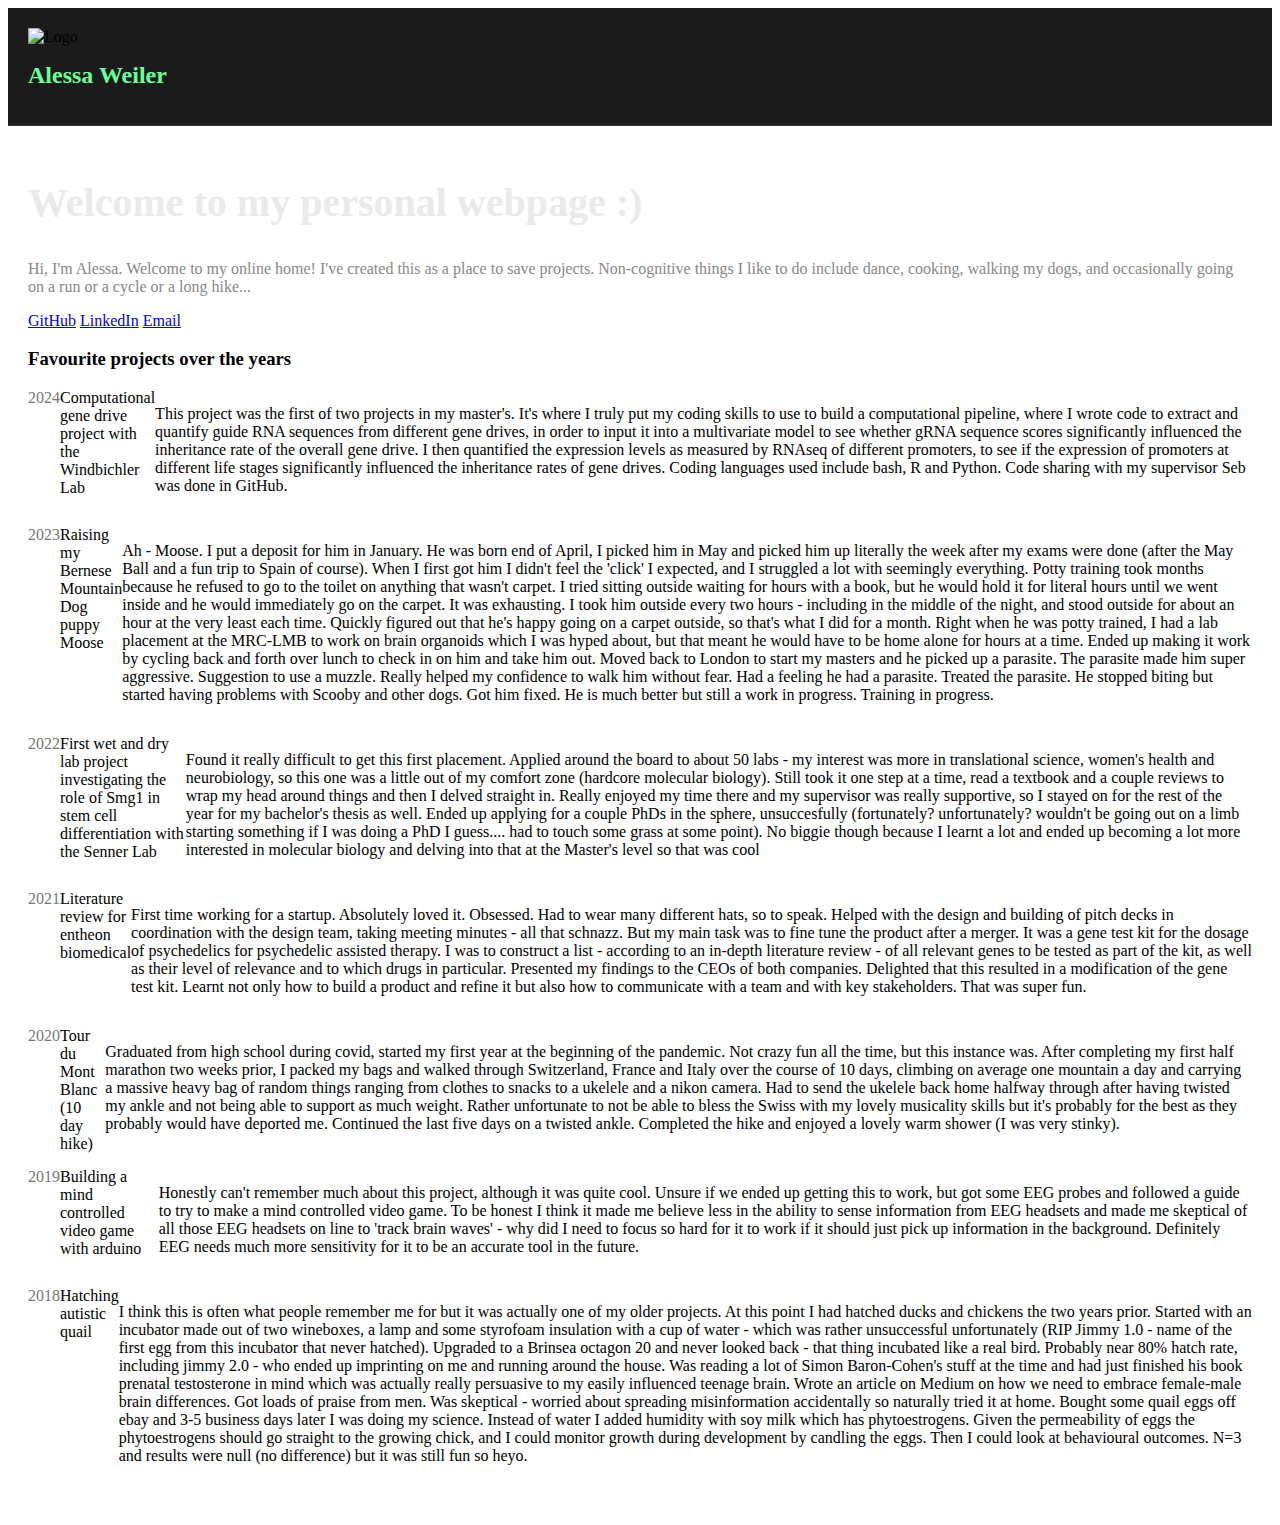
==== index.html @ 0f493e57 "Update index.html" ====
<!DOCTYPE html>
<html lang="en">
<head>
    <meta charset="UTF-8">
    <meta name="viewport" content="width=device-width, initial-scale=1.0">
    <title>Alessa's Online Home</title>
    <link rel="stylesheet" href="style.css">
</head>
<body>
    <header>
        <div class="logo">
            <img src="logo.png" alt="Logo" class="logo">
            <h1>Alessa Weiler</h1>
        </div>
    </header>
    
    <main>
        <section class="intro">
            <h2>Welcome to my personal webpage :)</h2>
            <p>Hi, I'm Alessa. Welcome to my online home! I've created this as a place to save projects. Non-cognitive things I like to do include dance, cooking, walking my dogs, and occasionally going on a run or a cycle or a long hike...</p>
            <div class="social-icons">
                <a href="https://github.com/alessa-weiler" target="_blank">GitHub</a>
                <a href="https://linkedin.com/in/alessaweiler" target="_blank">LinkedIn</a>
                <a href="mailto:alessa@ngenesis-diagnostics.com">Email</a>
            </div>
        </section>
        
        
        <section class="posts">
            <h3>Favourite projects over the years</h3>
            <ul>
                <li>
                    <span>2024</span>
                    Computational gene drive project with the Windbichler Lab
                    <div class="dropdown-content">
                        <p>This project was the first of two projects in my master's. It's where I truly put my coding skills to use to build a computational pipeline, where I wrote code to extract and quantify guide RNA sequences from different gene drives, in order to input it into a multivariate model to see whether gRNA sequence scores significantly influenced the inheritance rate of the overall gene drive. I then quantified the expression levels as measured by RNAseq of different promoters, to see if the expression of promoters at different life stages significantly influenced the inheritance rates of gene drives. Coding languages used include bash, R and Python. Code sharing with my supervisor Seb was done in GitHub. </p>
                    </div>
                </li>
                <li>
                    <span>2023</span>
                    Raising my Bernese Mountain Dog puppy Moose
                    <div class="dropdown-content">
                        <p>Ah - Moose. I put a deposit for him in January. He was born end of April, I picked him in May and picked him up literally the week after my exams were done (after the May Ball and a fun trip to Spain of course). When I first got him I didn't feel the 'click' I expected, and I struggled a lot with seemingly everything. Potty training took months because he refused to go to the toilet on anything that wasn't carpet. I tried sitting outside waiting for hours with a book, but he would hold it for literal hours until we went inside and he would immediately go on the carpet. It was exhausting. I took him outside every two hours - including in the middle of the night, and stood outside for about an hour at the very least each time. Quickly figured out that he's happy going on a carpet outside, so that's what I did for a month. Right when he was potty trained, I had a lab placement at the MRC-LMB to work on brain organoids which I was hyped about, but that meant he would have to be home alone for hours at a time. Ended up making it work by cycling back and forth over lunch to check in on him and take him out. Moved back to London to start my masters and he picked up a parasite. The parasite made him super aggressive. Suggestion to use a muzzle. Really helped my confidence to walk him without fear. Had a feeling he had a parasite. Treated the parasite. He stopped biting but started having problems with Scooby and other dogs. Got him fixed. He is much better but still a work in progress. Training in progress.  </p>
                    </div>
                </li>
                <li>
                    <span>2022</span>
                    First wet and dry lab project investigating the role of Smg1 in stem cell differentiation with the Senner Lab
                    <div class="dropdown-content">
                        <p>Found it really difficult to get this first placement. Applied around the board to about 50 labs - my interest was more in translational science, women's health and neurobiology, so this one was a little out of my comfort zone (hardcore molecular biology). Still took it one step at a time, read a textbook and a couple reviews to wrap my head around things and then I delved straight in. Really enjoyed my time there and my supervisor was really supportive, so I stayed on for the rest of the year for my bachelor's thesis as well. Ended up applying for a couple PhDs in the sphere, unsuccesfully (fortunately? unfortunately? wouldn't be going out on a limb starting something if I was doing a PhD I guess.... had to touch some grass at some point). No biggie though because I learnt a lot and ended up becoming a lot more interested in molecular biology and delving into that at the Master's level so that was cool </p>
                    </div>
                </li>
                <li>
                    <span>2021</span>
                    Literature review for entheon biomedical
                    <div class="dropdown-content">
                        <p>First time working for a startup. Absolutely loved it. Obsessed. Had to wear many different hats, so to speak. Helped with the design and building of pitch decks in coordination with the design team, taking meeting minutes - all that schnazz. But my main task was to fine tune the product after a merger. It was a gene test kit for the dosage of psychedelics for psychedelic assisted therapy. I was to construct a list - according to an in-depth literature review - of all relevant genes to be tested as part of the kit, as well as their level of relevance and to which drugs in particular. Presented my findings to the CEOs of both companies. Delighted that this resulted in a modification of the gene test kit. Learnt not only how to build a product and refine it but also how to communicate with a team and with key stakeholders. That was super fun.  </p>
                    </div>
                </li>
                <li>
                    <span>2020</span>
                    Tour du Mont Blanc (10 day hike)
                    <div class="dropdown-content">
                        <p>Graduated from high school during covid, started my first year at the beginning of the pandemic. Not crazy fun all the time, but this instance was. After completing my first half marathon two weeks prior, I packed my bags and walked through Switzerland, France and Italy over the course of 10 days, climbing on average one mountain a day and carrying a massive heavy bag of random things ranging from clothes to snacks to a ukelele and a nikon camera. Had to send the ukelele back home halfway through after having twisted my ankle and not being able to support as much weight. Rather unfortunate to not be able to bless the Swiss with my lovely musicality skills but it's probably for the best as they probably would have deported me. Continued the last five days on a twisted ankle. Completed the hike and enjoyed a lovely warm shower (I was very stinky). </p>
                    </div>
                </li>
                <li>
                    <span>2019</span>
                    Building a mind controlled video game with arduino
                    <div class="dropdown-content">
                        <p>Honestly can't remember much about this project, although it was quite cool. Unsure if we ended up getting this to work, but got some EEG probes and followed a guide to try to make a mind controlled video game. To be honest I think it made me believe less in the ability to sense information from EEG headsets and made me skeptical of all those EEG headsets on line to 'track brain waves' - why did I need to focus so hard for it to work if it should just pick up information in the background. Definitely EEG needs much more sensitivity for it to be an accurate tool in the future. </p>
                    </div>
                </li>
                <li>
                    <span>2018</span>
                    Hatching autistic quail
                    <div class="dropdown-content">
                        <p>I think this is often what people remember me for but it was actually one of my older projects. At this point I had hatched ducks and chickens the two years prior. Started with an incubator made out of two wineboxes, a lamp and some styrofoam insulation with a cup of water - which was rather unsuccessful unfortunately (RIP Jimmy 1.0 - name of the first egg from this incubator that never hatched). Upgraded to a Brinsea octagon 20 and never looked back - that thing incubated like a real bird. Probably near 80% hatch rate, including jimmy 2.0 - who ended up imprinting on me and running around the house. Was reading a lot of Simon Baron-Cohen's stuff at the time and had just finished his book prenatal testosterone in mind which was actually really persuasive to my easily influenced teenage brain. Wrote an article on Medium on how we need to embrace female-male brain differences. Got loads of praise from men. Was skeptical - worried about spreading misinformation accidentally so naturally tried it at home. Bought some quail eggs off ebay and 3-5 business days later I was doing my science. Instead of water I added humidity with soy milk which has phytoestrogens. Given the permeability of eggs the phytoestrogens should go straight to the growing chick, and I could monitor growth during development by candling the eggs. Then I could look at behavioural outcomes. N=3 and results were null (no difference) but it was still fun so heyo. </p>
                    </div>
                </li>
            </ul>
        </section>
    </main>
</body>
</html>
---- style.css ----
header {
    display: flex;
    justify-content: space-between;
    align-items: center;
    padding: 20px;
    background-color: #1b1b1b;
    border-bottom: 1px solid #333;
}

.logo h1 {
    font-size: 1.5rem;
    color: #66ff99;
}

nav ul {
    list-style: none;
    display: flex;
    gap: 15px;
}

nav ul li a {
    color: #66ff99;
    text-decoration: none;
    font-weight: bold;
}

nav ul li a:hover {
    color: #00cc66;
}

main {
    padding: 20px;
}

.intro h2 {
    color: #eaeaea;
    font-size: 2.5rem;
}

.intro p {
    color: #888;
}

.posts ul {
    list-style: none;
    padding: 0;
}

.posts ul li {
    display: flex;
    justify-content: space-between;
    margin-bottom: 15px;
}

.posts ul li span {
    color: #777;
}

.posts ul li a {
    color: #66ff99;
    text-decoration: none;
}

.posts ul li a:hover {
    text-decoration: underline;
}
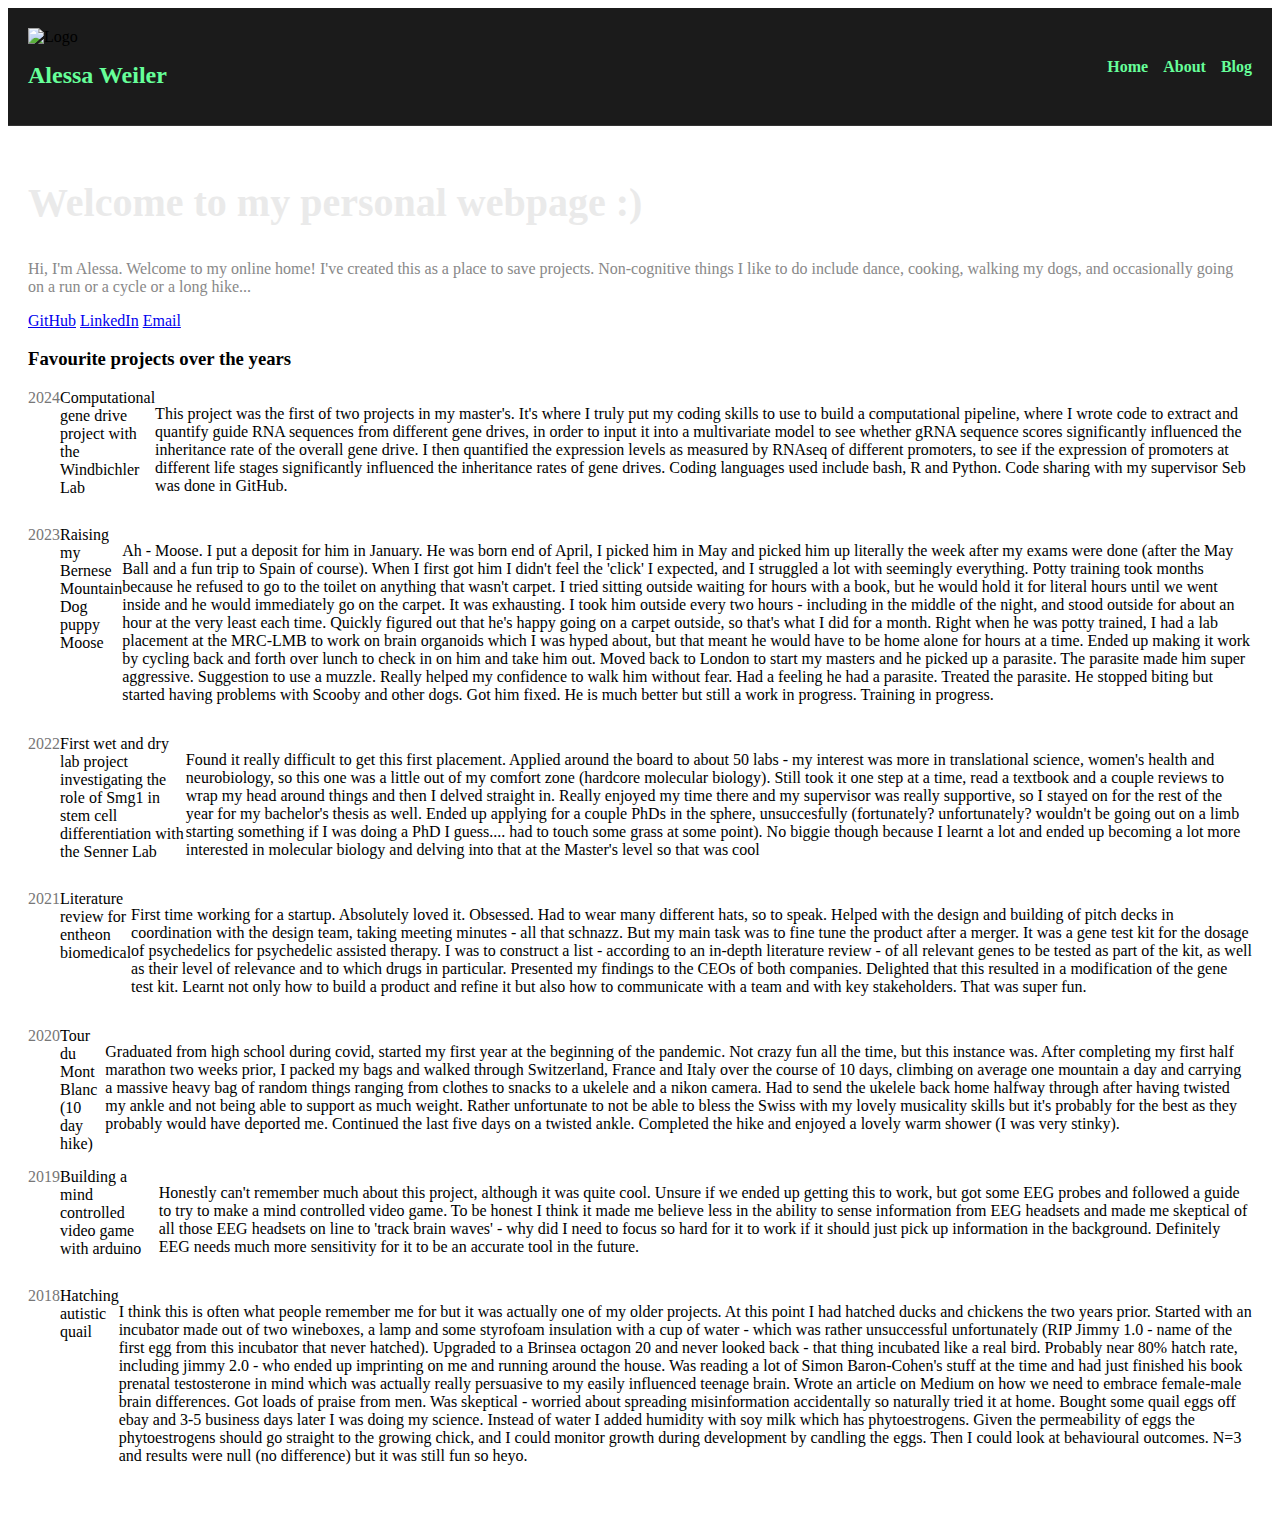
==== commit bf7f6453: "Update index.html" ====
--- a/index.html
+++ b/index.html
@@ -3,15 +3,23 @@
 <head>
     <meta charset="UTF-8">
     <meta name="viewport" content="width=device-width, initial-scale=1.0">
-    <title>Alessa's Online Home</title>
+    <title>Home | Astro Cactus</title>
     <link rel="stylesheet" href="style.css">
 </head>
+
 <body>
     <header>
         <div class="logo">
-            <img src="logo.png" alt="Logo" class="logo">
+            <img src="logo.png" alt="Logo" class="logo" height:20 width 20>
             <h1>Alessa Weiler</h1>
         </div>
+        <nav>
+            <ul>
+                <li><a href="index.html">Home</a></li>
+                <li><a href="about.html">About</a></li>
+                <li><a href="#">Blog</a></li>
+            </ul>
+        </nav>
     </header>
     
     <main>
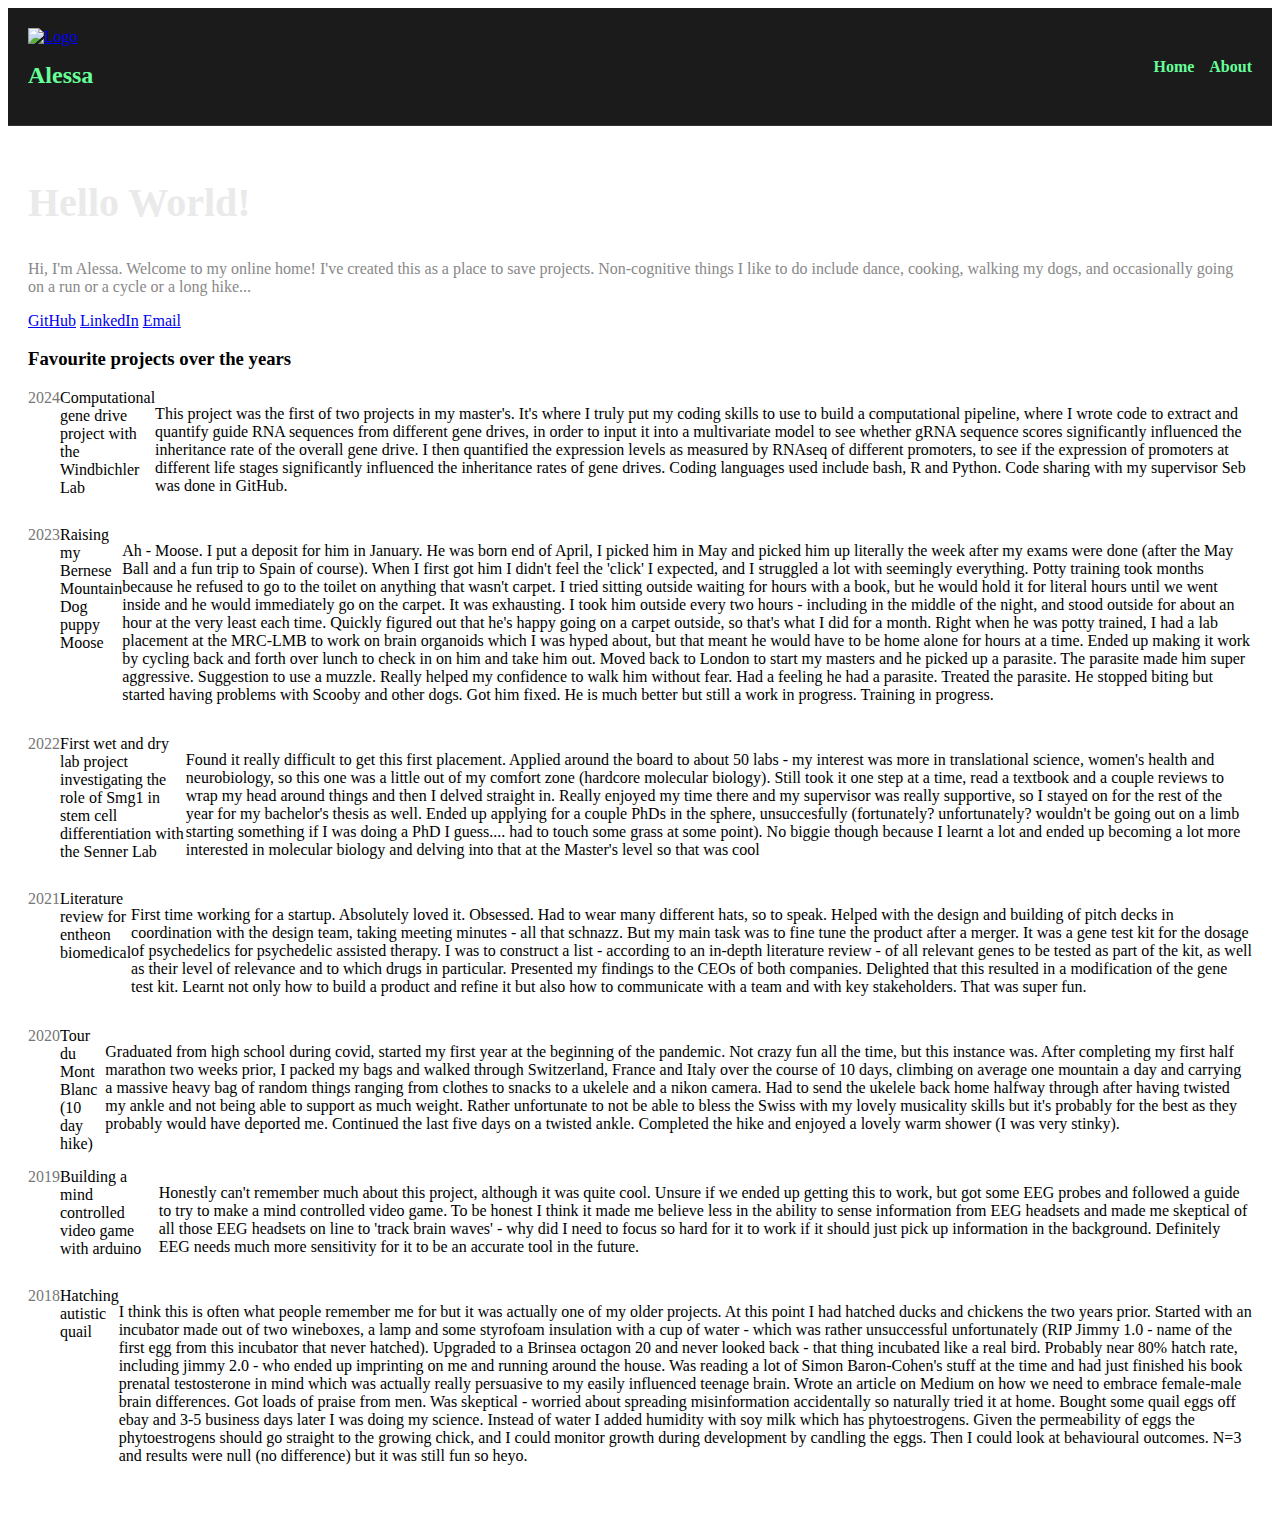
==== commit 915ed6a7: "Update index.html" ====
--- a/index.html
+++ b/index.html
@@ -3,28 +3,29 @@
 <head>
     <meta charset="UTF-8">
     <meta name="viewport" content="width=device-width, initial-scale=1.0">
-    <title>Home | Astro Cactus</title>
+    <title>Home | Alessa Weiler</title>
     <link rel="stylesheet" href="style.css">
 </head>
 
 <body>
     <header>
-        <div class="logo">
-            <img src="logo.png" alt="Logo" class="logo" height:20 width 20>
-            <h1>Alessa Weiler</h1>
-        </div>
+         <div class="logo">
+        <a href="index.html">
+            <img src="logo.png" alt="Logo" class="dog-logo">
+        </a>
+        <h1>Alessa</h1>
+    </div>
         <nav>
             <ul>
                 <li><a href="index.html">Home</a></li>
                 <li><a href="about.html">About</a></li>
-                <li><a href="#">Blog</a></li>
             </ul>
         </nav>
     </header>
     
     <main>
         <section class="intro">
-            <h2>Welcome to my personal webpage :)</h2>
+            <h2>Hello World!</h2>
             <p>Hi, I'm Alessa. Welcome to my online home! I've created this as a place to save projects. Non-cognitive things I like to do include dance, cooking, walking my dogs, and occasionally going on a run or a cycle or a long hike...</p>
             <div class="social-icons">
                 <a href="https://github.com/alessa-weiler" target="_blank">GitHub</a>
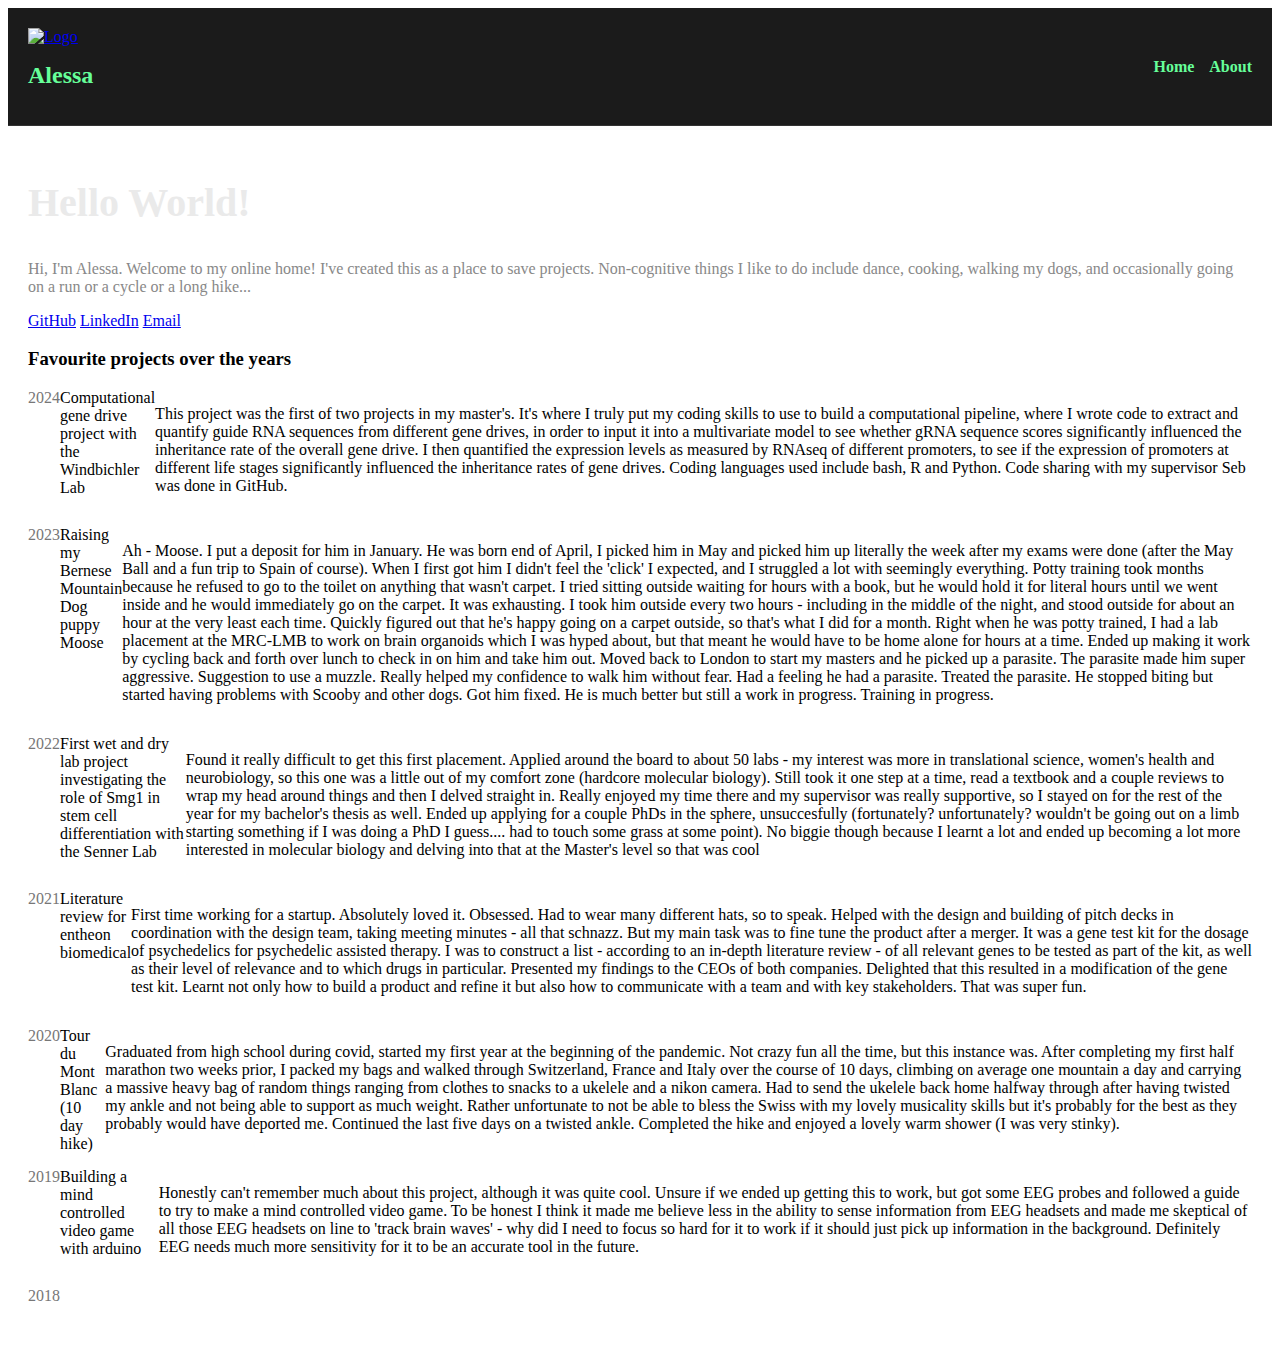
==== commit 88c6b14a: "Update index.html" ====
--- a/index.html
+++ b/index.html
@@ -82,10 +82,8 @@
                 </li>
                 <li>
                     <span>2018</span>
-                    Hatching autistic quail
-                    <div class="dropdown-content">
-                        <p>I think this is often what people remember me for but it was actually one of my older projects. At this point I had hatched ducks and chickens the two years prior. Started with an incubator made out of two wineboxes, a lamp and some styrofoam insulation with a cup of water - which was rather unsuccessful unfortunately (RIP Jimmy 1.0 - name of the first egg from this incubator that never hatched). Upgraded to a Brinsea octagon 20 and never looked back - that thing incubated like a real bird. Probably near 80% hatch rate, including jimmy 2.0 - who ended up imprinting on me and running around the house. Was reading a lot of Simon Baron-Cohen's stuff at the time and had just finished his book prenatal testosterone in mind which was actually really persuasive to my easily influenced teenage brain. Wrote an article on Medium on how we need to embrace female-male brain differences. Got loads of praise from men. Was skeptical - worried about spreading misinformation accidentally so naturally tried it at home. Bought some quail eggs off ebay and 3-5 business days later I was doing my science. Instead of water I added humidity with soy milk which has phytoestrogens. Given the permeability of eggs the phytoestrogens should go straight to the growing chick, and I could monitor growth during development by candling the eggs. Then I could look at behavioural outcomes. N=3 and results were null (no difference) but it was still fun so heyo. </p>
-                    </div>
+                    <a href Hatching autistic quail
+                    
                 </li>
             </ul>
         </section>
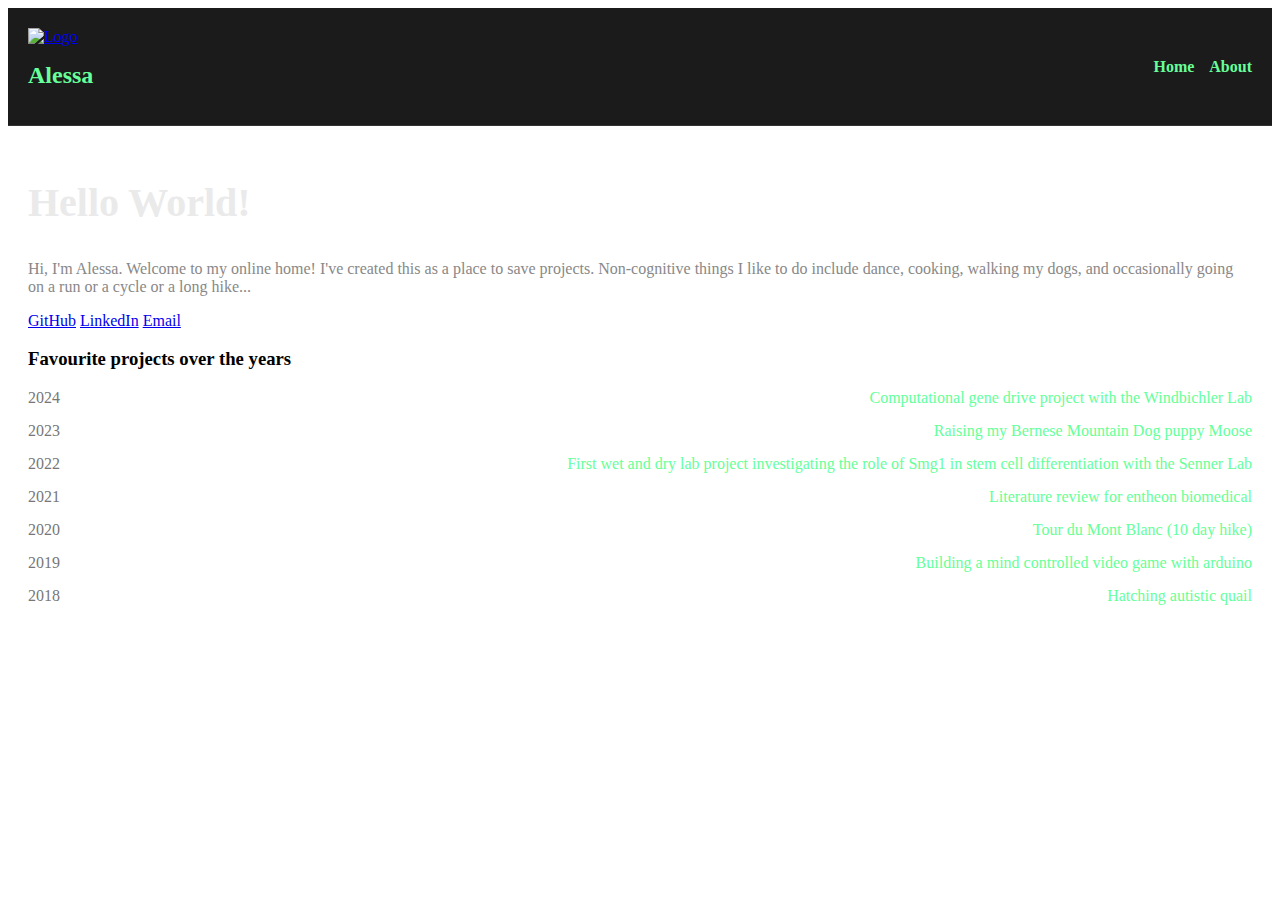
==== commit 10056234: "Update index.html" ====
--- a/index.html
+++ b/index.html
@@ -39,50 +39,35 @@
             <h3>Favourite projects over the years</h3>
             <ul>
                 <li>
-                    <span>2024</span>
-                    Computational gene drive project with the Windbichler Lab
-                    <div class="dropdown-content">
-                        <p>This project was the first of two projects in my master's. It's where I truly put my coding skills to use to build a computational pipeline, where I wrote code to extract and quantify guide RNA sequences from different gene drives, in order to input it into a multivariate model to see whether gRNA sequence scores significantly influenced the inheritance rate of the overall gene drive. I then quantified the expression levels as measured by RNAseq of different promoters, to see if the expression of promoters at different life stages significantly influenced the inheritance rates of gene drives. Coding languages used include bash, R and Python. Code sharing with my supervisor Seb was done in GitHub. </p>
-                    </div>
+                    <span>2024</span> <br>
+                    <a href="about.html"> Computational gene drive project with the Windbichler Lab </a>
                 </li>
                 <li>
-                    <span>2023</span>
-                    Raising my Bernese Mountain Dog puppy Moose
-                    <div class="dropdown-content">
-                        <p>Ah - Moose. I put a deposit for him in January. He was born end of April, I picked him in May and picked him up literally the week after my exams were done (after the May Ball and a fun trip to Spain of course). When I first got him I didn't feel the 'click' I expected, and I struggled a lot with seemingly everything. Potty training took months because he refused to go to the toilet on anything that wasn't carpet. I tried sitting outside waiting for hours with a book, but he would hold it for literal hours until we went inside and he would immediately go on the carpet. It was exhausting. I took him outside every two hours - including in the middle of the night, and stood outside for about an hour at the very least each time. Quickly figured out that he's happy going on a carpet outside, so that's what I did for a month. Right when he was potty trained, I had a lab placement at the MRC-LMB to work on brain organoids which I was hyped about, but that meant he would have to be home alone for hours at a time. Ended up making it work by cycling back and forth over lunch to check in on him and take him out. Moved back to London to start my masters and he picked up a parasite. The parasite made him super aggressive. Suggestion to use a muzzle. Really helped my confidence to walk him without fear. Had a feeling he had a parasite. Treated the parasite. He stopped biting but started having problems with Scooby and other dogs. Got him fixed. He is much better but still a work in progress. Training in progress.  </p>
-                    </div>
+                    <span>2023</span> <br>
+                    <a href="about.html"> Raising my Bernese Mountain Dog puppy Moose </a>
+                    
                 </li>
                 <li>
-                    <span>2022</span>
-                    First wet and dry lab project investigating the role of Smg1 in stem cell differentiation with the Senner Lab
-                    <div class="dropdown-content">
-                        <p>Found it really difficult to get this first placement. Applied around the board to about 50 labs - my interest was more in translational science, women's health and neurobiology, so this one was a little out of my comfort zone (hardcore molecular biology). Still took it one step at a time, read a textbook and a couple reviews to wrap my head around things and then I delved straight in. Really enjoyed my time there and my supervisor was really supportive, so I stayed on for the rest of the year for my bachelor's thesis as well. Ended up applying for a couple PhDs in the sphere, unsuccesfully (fortunately? unfortunately? wouldn't be going out on a limb starting something if I was doing a PhD I guess.... had to touch some grass at some point). No biggie though because I learnt a lot and ended up becoming a lot more interested in molecular biology and delving into that at the Master's level so that was cool </p>
-                    </div>
+                    <span>2022</span> <br>
+                    <a href="about.html"> First wet and dry lab project investigating the role of Smg1 in stem cell differentiation with the Senner Lab </a>
+                    
                 </li>
                 <li>
-                    <span>2021</span>
-                    Literature review for entheon biomedical
-                    <div class="dropdown-content">
-                        <p>First time working for a startup. Absolutely loved it. Obsessed. Had to wear many different hats, so to speak. Helped with the design and building of pitch decks in coordination with the design team, taking meeting minutes - all that schnazz. But my main task was to fine tune the product after a merger. It was a gene test kit for the dosage of psychedelics for psychedelic assisted therapy. I was to construct a list - according to an in-depth literature review - of all relevant genes to be tested as part of the kit, as well as their level of relevance and to which drugs in particular. Presented my findings to the CEOs of both companies. Delighted that this resulted in a modification of the gene test kit. Learnt not only how to build a product and refine it but also how to communicate with a team and with key stakeholders. That was super fun.  </p>
-                    </div>
+                    <span>2021</span> <br>
+                    <a href="about.html"> Literature review for entheon biomedical </a>
                 </li>
                 <li>
-                    <span>2020</span>
-                    Tour du Mont Blanc (10 day hike)
-                    <div class="dropdown-content">
-                        <p>Graduated from high school during covid, started my first year at the beginning of the pandemic. Not crazy fun all the time, but this instance was. After completing my first half marathon two weeks prior, I packed my bags and walked through Switzerland, France and Italy over the course of 10 days, climbing on average one mountain a day and carrying a massive heavy bag of random things ranging from clothes to snacks to a ukelele and a nikon camera. Had to send the ukelele back home halfway through after having twisted my ankle and not being able to support as much weight. Rather unfortunate to not be able to bless the Swiss with my lovely musicality skills but it's probably for the best as they probably would have deported me. Continued the last five days on a twisted ankle. Completed the hike and enjoyed a lovely warm shower (I was very stinky). </p>
-                    </div>
+                    <span>2020</span> <br>
+                    <a href="about.html"> Tour du Mont Blanc (10 day hike) </a>
                 </li>
                 <li>
-                    <span>2019</span>
-                    Building a mind controlled video game with arduino
-                    <div class="dropdown-content">
-                        <p>Honestly can't remember much about this project, although it was quite cool. Unsure if we ended up getting this to work, but got some EEG probes and followed a guide to try to make a mind controlled video game. To be honest I think it made me believe less in the ability to sense information from EEG headsets and made me skeptical of all those EEG headsets on line to 'track brain waves' - why did I need to focus so hard for it to work if it should just pick up information in the background. Definitely EEG needs much more sensitivity for it to be an accurate tool in the future. </p>
-                    </div>
+                    <span>2019</span> <br>
+                    <a href="about.html"> Building a mind controlled video game with arduino </a>
+                    
                 </li>
                 <li>
-                    <span>2018</span>
-                    <a href Hatching autistic quail
+                    <span>2018</span> <br>
+                    <a href="about.html"> Hatching autistic quail </a>
                     
                 </li>
             </ul>
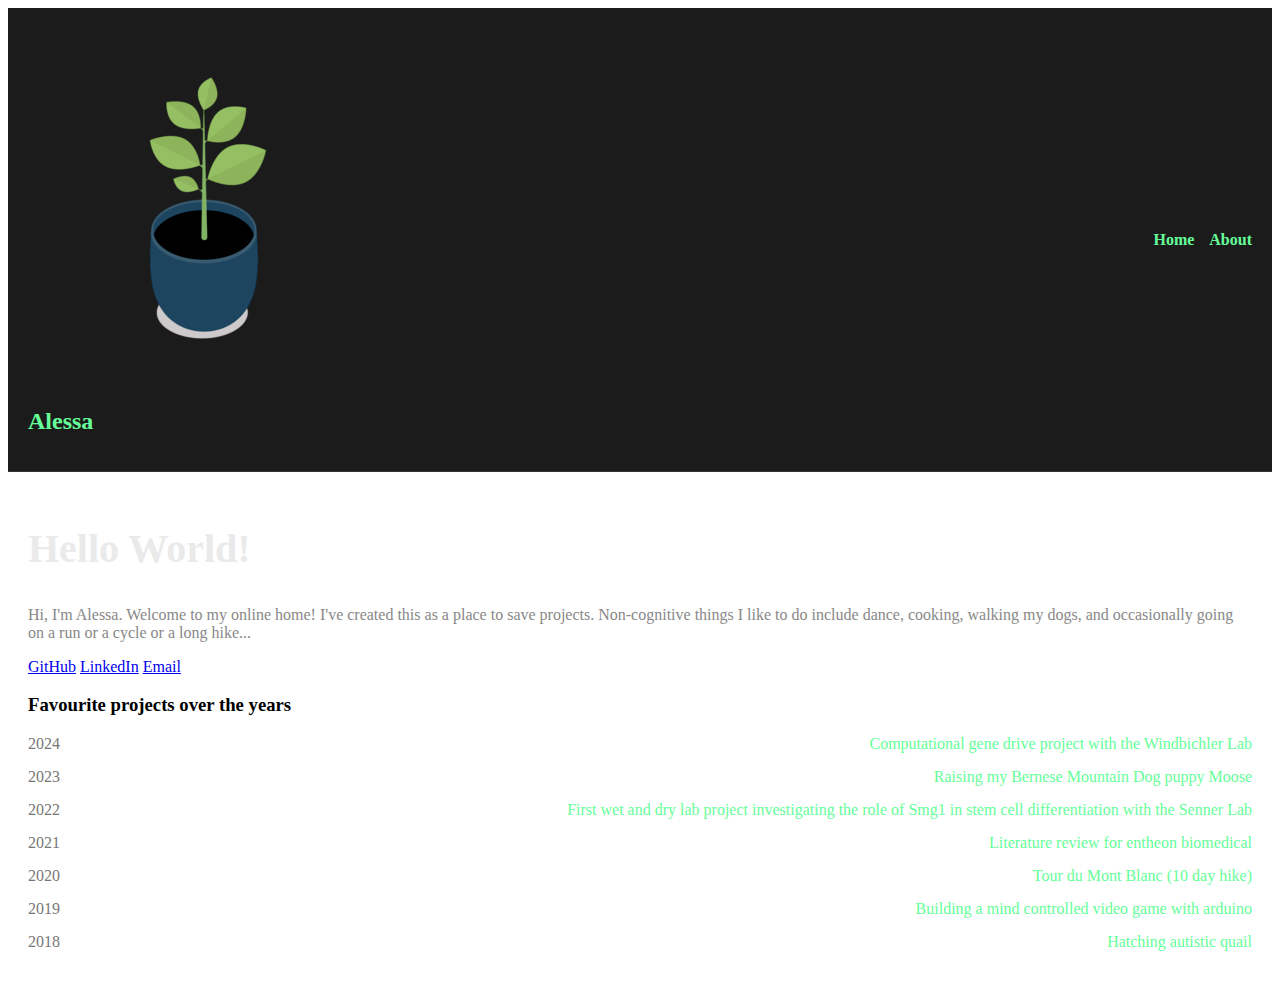
==== commit c3458307: "Update index.html" ====
--- a/index.html
+++ b/index.html
@@ -39,34 +39,34 @@
             <h3>Favourite projects over the years</h3>
             <ul>
                 <li>
-                    <span>2024</span> <br>
+                    <span>2024</span> 
                     <a href="about.html"> Computational gene drive project with the Windbichler Lab </a>
                 </li>
                 <li>
-                    <span>2023</span> <br>
+                    <span>2023</span> 
                     <a href="about.html"> Raising my Bernese Mountain Dog puppy Moose </a>
                     
                 </li>
                 <li>
-                    <span>2022</span> <br>
+                    <span>2022</span>
                     <a href="about.html"> First wet and dry lab project investigating the role of Smg1 in stem cell differentiation with the Senner Lab </a>
                     
                 </li>
                 <li>
-                    <span>2021</span> <br>
+                    <span>2021</span>
                     <a href="about.html"> Literature review for entheon biomedical </a>
                 </li>
                 <li>
-                    <span>2020</span> <br>
+                    <span>2020</span> 
                     <a href="about.html"> Tour du Mont Blanc (10 day hike) </a>
                 </li>
                 <li>
-                    <span>2019</span> <br>
+                    <span>2019</span> 
                     <a href="about.html"> Building a mind controlled video game with arduino </a>
                     
                 </li>
                 <li>
-                    <span>2018</span> <br>
+                    <span>2018</span> 
                     <a href="about.html"> Hatching autistic quail </a>
                     
                 </li>
